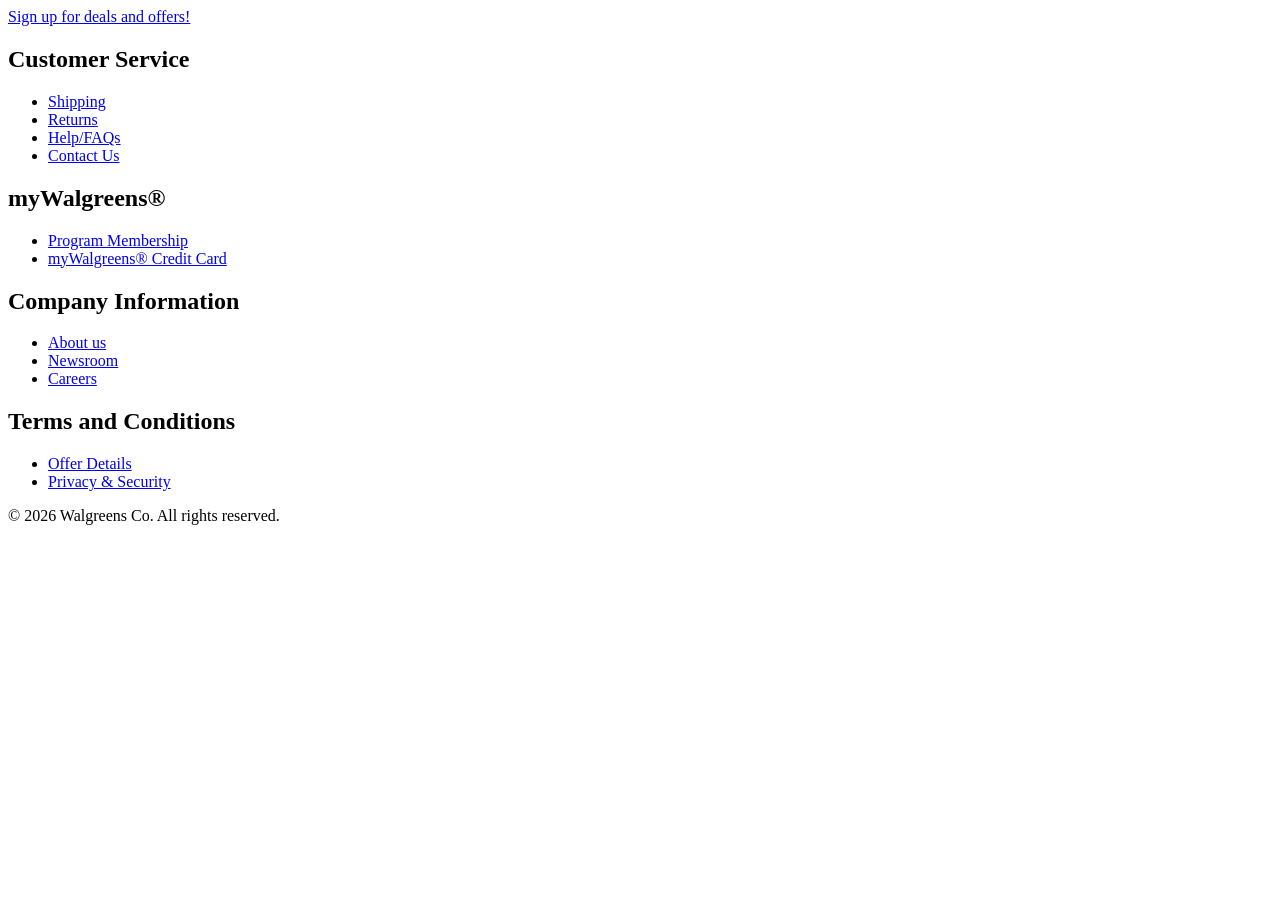
==== content/footer.html @ ed449df2 "Build sanitized Walgreens EDS pilot Co-authored-by: Copilot <223556219+Copilot@users.noreply.github." ====
<body>
  <main>
    <div>
      <p><a href="https://www.walgreens.com/register/regpersonalinfo">Sign up for deals and offers!</a></p>
    </div>
    <div>
      <h2>Customer Service</h2>
      <ul><li><a href="https://www.walgreens.com/topic/help/shipping/shipping_help_main.jsp">Shipping</a></li><li><a href="https://www.walgreens.com/topic/help/shophelp/returns_help_main.jsp">Returns</a></li><li><a href="https://www.walgreens.com/topic/help/default.jsp">Help/FAQs</a></li><li><a href="https://www.walgreens.com/mktg/contactus/contact-us-landing.jsp">Contact Us</a></li></ul>
      <h2>myWalgreens®</h2>
      <ul><li><a href="https://www.walgreens.com/topic/promotion/mywalgreens.jsp">Program Membership</a></li><li><a href="https://www.walgreens.com/mywalgreens/cards/credit.jsp">myWalgreens® Credit Card</a></li></ul>
      <h2>Company Information</h2>
      <ul><li><a href="https://corporate.walgreens.com/">About us</a></li><li><a href="https://corporate.walgreens.com/newsroom/">Newsroom</a></li><li><a href="https://jobs.walgreens.com/">Careers</a></li></ul>
      <h2>Terms and Conditions</h2>
      <ul><li><a href="https://www.walgreens.com/topic/help/generalhelp/termsofuse.jsp">Offer Details</a></li><li><a href="https://www.walgreens.com/privacycenter">Privacy &amp; Security</a></li></ul>
    </div>
    <div>
      <p>© 2026 Walgreens Co. All rights reserved.</p>
    </div>
  </main>
</body>
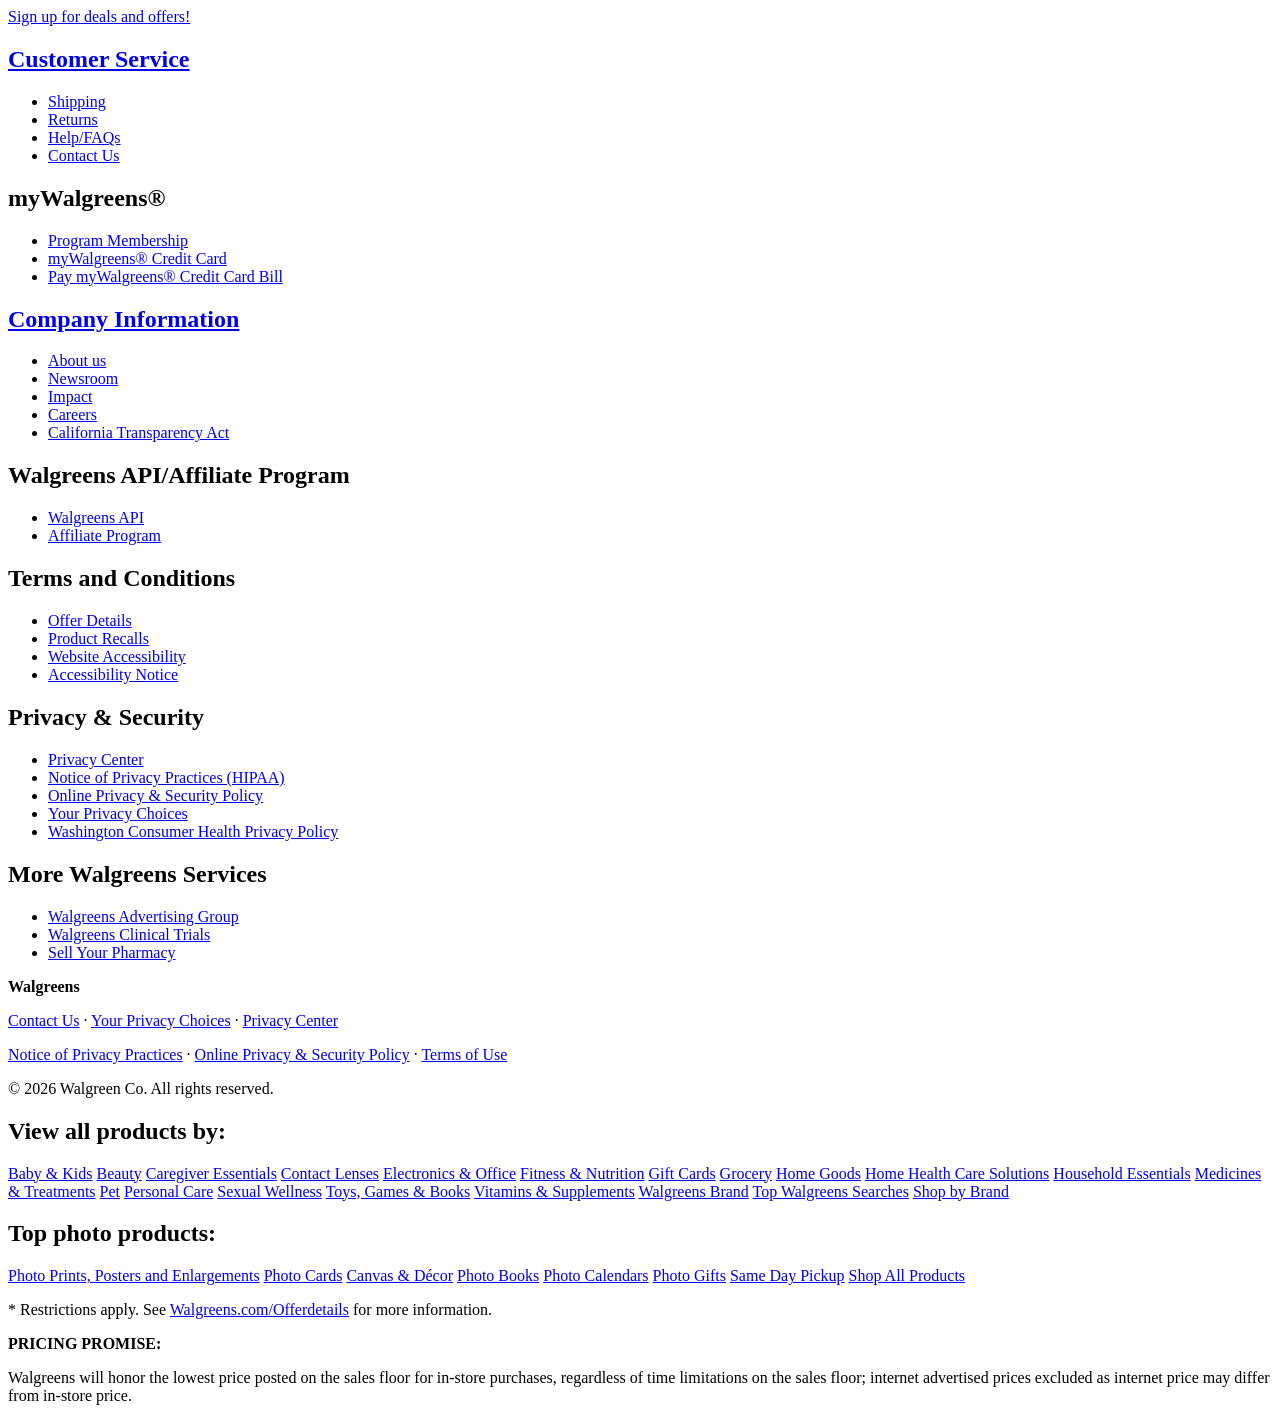
==== commit f54e873d: "Pass Walgreens homepage fidelity gates Align responsive content geometry, normalize dynamic commerce" ====
--- a/content/footer.html
+++ b/content/footer.html
@@ -4,17 +4,68 @@
       <p><a href="https://www.walgreens.com/register/regpersonalinfo">Sign up for deals and offers!</a></p>
     </div>
     <div>
-      <h2>Customer Service</h2>
-      <ul><li><a href="https://www.walgreens.com/topic/help/shipping/shipping_help_main.jsp">Shipping</a></li><li><a href="https://www.walgreens.com/topic/help/shophelp/returns_help_main.jsp">Returns</a></li><li><a href="https://www.walgreens.com/topic/help/default.jsp">Help/FAQs</a></li><li><a href="https://www.walgreens.com/mktg/contactus/contact-us-landing.jsp">Contact Us</a></li></ul>
+      <h2><a href="https://www.walgreens.com/topic/help/customerservicehelp/customer_service_help_main.jsp">Customer Service</a></h2>
+      <ul>
+        <li><a href="https://www.walgreens.com/topic/help/shipping/shipping_help_main.jsp">Shipping</a></li>
+        <li><a href="https://www.walgreens.com/topic/help/shophelp/returns_help_main.jsp">Returns</a></li>
+        <li><a href="https://www.walgreens.com/topic/help/default.jsp">Help/FAQs</a></li>
+        <li><a href="https://www.walgreens.com/mktg/contactus/contact-us-landing.jsp">Contact Us</a></li>
+      </ul>
       <h2>myWalgreens®</h2>
-      <ul><li><a href="https://www.walgreens.com/topic/promotion/mywalgreens.jsp">Program Membership</a></li><li><a href="https://www.walgreens.com/mywalgreens/cards/credit.jsp">myWalgreens® Credit Card</a></li></ul>
-      <h2>Company Information</h2>
-      <ul><li><a href="https://corporate.walgreens.com/">About us</a></li><li><a href="https://corporate.walgreens.com/newsroom/">Newsroom</a></li><li><a href="https://jobs.walgreens.com/">Careers</a></li></ul>
+      <ul>
+        <li><a href="https://www.walgreens.com/topic/promotion/mywalgreens.jsp">Program Membership</a></li>
+        <li><a href="https://www.walgreens.com/mywalgreens/cards/credit.jsp">myWalgreens® Credit Card</a></li>
+        <li><a href="https://walgreens.syf.com/">Pay myWalgreens® Credit Card Bill</a></li>
+      </ul>
+      <h2><a href="https://corporate.walgreens.com/">Company Information</a></h2>
+      <ul>
+        <li><a href="https://corporate.walgreens.com/">About us</a></li>
+        <li><a href="https://corporate.walgreens.com/newsroom/">Newsroom</a></li>
+        <li><a href="https://corporate.walgreens.com/impact/">Impact</a></li>
+        <li><a href="https://jobs.walgreens.com/">Careers</a></li>
+        <li><a href="https://www.walgreens.com/topic/information/california_transparency_act.jsp">California Transparency Act</a></li>
+      </ul>
+      <h2>Walgreens API/Affiliate Program</h2>
+      <ul>
+        <li><a href="https://www.walgreens.com/topic/promotion/api.jsp">Walgreens API</a></li>
+        <li><a href="https://signup.cj.com/member/brandedPublisherSignUp.do?air_refmerchantid=2568723">Affiliate Program</a></li>
+      </ul>
       <h2>Terms and Conditions</h2>
-      <ul><li><a href="https://www.walgreens.com/topic/help/generalhelp/termsofuse.jsp">Offer Details</a></li><li><a href="https://www.walgreens.com/privacycenter">Privacy &amp; Security</a></li></ul>
+      <ul>
+        <li><a href="https://www.walgreens.com/promotion/offer-details">Offer Details</a></li>
+        <li><a href="https://www.walgreens.com/topic/information/recall.jsp">Product Recalls</a></li>
+        <li><a href="https://www.walgreens.com/mktg/contactus/contact-us-forms.jsp?tier3Id=1046">Website Accessibility</a></li>
+        <li><a href="https://www.walgreens.com/topic/information/access-to-services.jsp">Accessibility Notice</a></li>
+      </ul>
+      <h2>Privacy &amp; Security</h2>
+      <ul>
+        <li><a href="https://www.walgreens.com/privacycenter">Privacy Center</a></li>
+        <li><a href="https://www.walgreens.com/topic/help/general/noticeprivacypractices.jsp">Notice of Privacy Practices (HIPAA)</a></li>
+        <li><a href="https://www.walgreens.com/topic/help/generalhelp/privacyandsecurity.jsp">Online Privacy &amp; Security Policy</a></li>
+        <li><a href="https://www.walgreens.com/topic/donotsellmyinfo.jsp">Your Privacy Choices</a></li>
+        <li><a href="https://www.walgreens.com/topic/help/generalhelp/washington-consumer-health-privacy-policy.jsp">Washington Consumer Health Privacy Policy</a></li>
+      </ul>
+      <h2>More Walgreens Services</h2>
+      <ul>
+        <li><a href="https://www.walgreensadvertisinggroup.com/">Walgreens Advertising Group</a></li>
+        <li><a href="https://www.walgreens.com/topic/clinical-trials.jsp">Walgreens Clinical Trials</a></li>
+        <li><a href="https://www.walgreens.com/pharmacy/sell-your-pharmacy">Sell Your Pharmacy</a></li>
+      </ul>
     </div>
     <div>
-      <p>© 2026 Walgreens Co. All rights reserved.</p>
+      <p><strong>Walgreens</strong></p>
+      <p><a href="https://www.walgreens.com/mktg/contactus/contact-us-landing.jsp">Contact Us</a> · <a href="https://www.walgreens.com/topic/donotsellmyinfo.jsp">Your Privacy Choices</a> · <a href="https://www.walgreens.com/privacycenter">Privacy Center</a></p>
+      <p><a href="https://www.walgreens.com/topic/help/general/noticeprivacypractices.jsp">Notice of Privacy Practices</a> · <a href="https://www.walgreens.com/topic/help/generalhelp/privacyandsecurity.jsp">Online Privacy &amp; Security Policy</a> · <a href="https://www.walgreens.com/topic/help/generalhelp/termsofuse.jsp">Terms of Use</a></p>
+      <p>© 2026 Walgreen Co. All rights reserved.</p>
+    </div>
+    <div>
+      <h2>View all products by:</h2>
+      <p><a href="https://www.walgreens.com/store/c/baby-and-kids/ID=359449-tier1">Baby &amp; Kids</a> <a href="https://www.walgreens.com/store/c/beauty-products/ID=359434-tier1">Beauty</a> <a href="https://www.walgreens.com/store/c/caregiver-essentials/ID=20002602-tier1">Caregiver Essentials</a> <a href="https://www.walgreens.com/store/c/contact-lenses/ID=359432-tier2clense">Contact Lenses</a> <a href="https://www.walgreens.com/store/c/electronics-and-office/ID=20000781-tier1">Electronics &amp; Office</a> <a href="https://www.walgreens.com/store/c/fitness-and-nutrition/ID=359447-tier1">Fitness &amp; Nutrition</a> <a href="https://www.walgreens.com/store/c/gift-cards/ID=20001459-tier1">Gift Cards</a> <a href="https://www.walgreens.com/store/c/grocery/ID=359451-tier1">Grocery</a> <a href="https://www.walgreens.com/store/c/home-goods/ID=359453-tier1">Home Goods</a> <a href="https://www.walgreens.com/store/c/home-health-care-solutions/ID=359443-tier1">Home Health Care Solutions</a> <a href="https://www.walgreens.com/store/c/household-essentials/ID=20000910-tier1">Household Essentials</a> <a href="https://www.walgreens.com/store/c/medicines-and-treatments/ID=359438-tier1">Medicines &amp; Treatments</a> <a href="https://www.walgreens.com/store/c/pet/ID=20000612-tier1">Pet</a> <a href="https://www.walgreens.com/store/c/personal-care/ID=359436-tier1">Personal Care</a> <a href="https://www.walgreens.com/store/c/sexual-wellness/ID=359445-tier1">Sexual Wellness</a> <a href="https://www.walgreens.com/store/c/toys-games-and-books/ID=20001469-tier1">Toys, Games &amp; Books</a> <a href="https://www.walgreens.com/store/c/vitamins-and-supplements/ID=359441-tier1">Vitamins &amp; Supplements</a> <a href="https://www.walgreens.com/store/c/walgreens-brand/ID=359461-tier1">Walgreens Brand</a> <a href="https://www.walgreens.com/search/topSearchResults.jsp">Top Walgreens Searches</a> <a href="https://www.walgreens.com/store/store/brands/brand.jsp">Shop by Brand</a></p>
+      <h2>Top photo products:</h2>
+      <p><a href="https://photo.walgreens.com/store/prints">Photo Prints, Posters and Enlargements</a> <a href="https://photo.walgreens.com/store/cards">Photo Cards</a> <a href="https://photo.walgreens.com/store/home-decor">Canvas &amp; Décor</a> <a href="https://photo.walgreens.com/store/photo-books">Photo Books</a> <a href="https://photo.walgreens.com/store/calendars">Photo Calendars</a> <a href="https://photo.walgreens.com/store/gifts">Photo Gifts</a> <a href="https://photo.walgreens.com/store/same-day-pickup">Same Day Pickup</a> <a href="https://photo.walgreens.com/store/all-products">Shop All Products</a></p>
+      <p>* Restrictions apply. See <a href="https://www.walgreens.com/promotion/offer-details">Walgreens.com/Offerdetails</a> for more information.</p>
+      <p><strong>PRICING PROMISE:</strong></p>
+      <p>Walgreens will honor the lowest price posted on the sales floor for in-store purchases, regardless of time limitations on the sales floor; internet advertised prices excluded as internet price may differ from in-store price.</p>
     </div>
   </main>
 </body>
